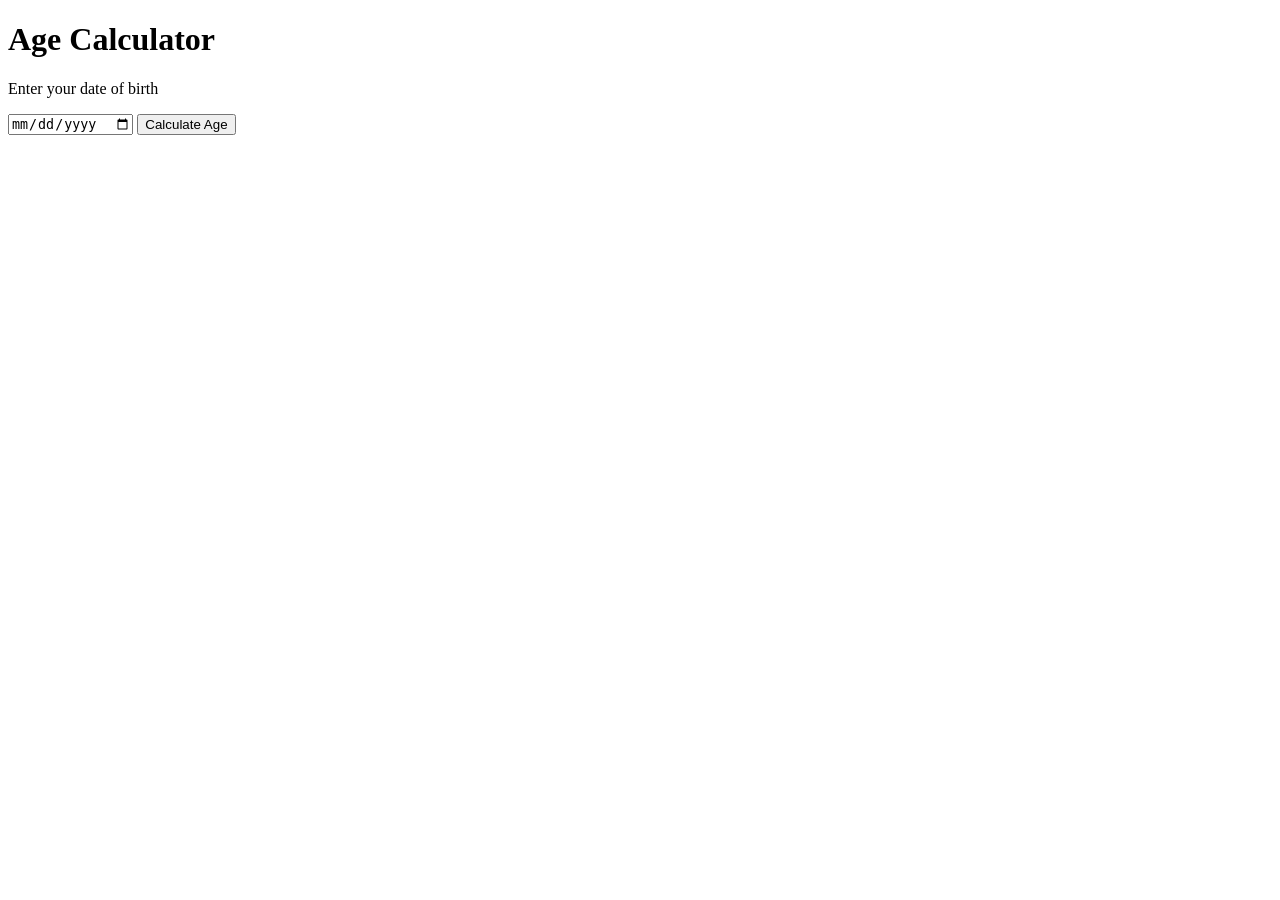
==== agecalculator/index.html @ 49fd14ef "age" ====
<!DOCTYPE html>
<html lang="en">
<head>
    <meta charset="UTF-8">
    <meta name="viewport" content="width=device-width, initial-scale=1.0">
    <title>Age Calculator</title>
    <link rel="stylesheet" href="style.css">
</head>

<body>

    <div class="container">

        <h1>Age Calculator</h1>

        <p>Enter your date of birth</p>

        <input type="date" id="dob">

        <button onclick="calculateAge()">
            Calculate Age
        </button>

        <h2 id="result"></h2>

    </div>

    <script src="script.js"></script>

</body>
</html>
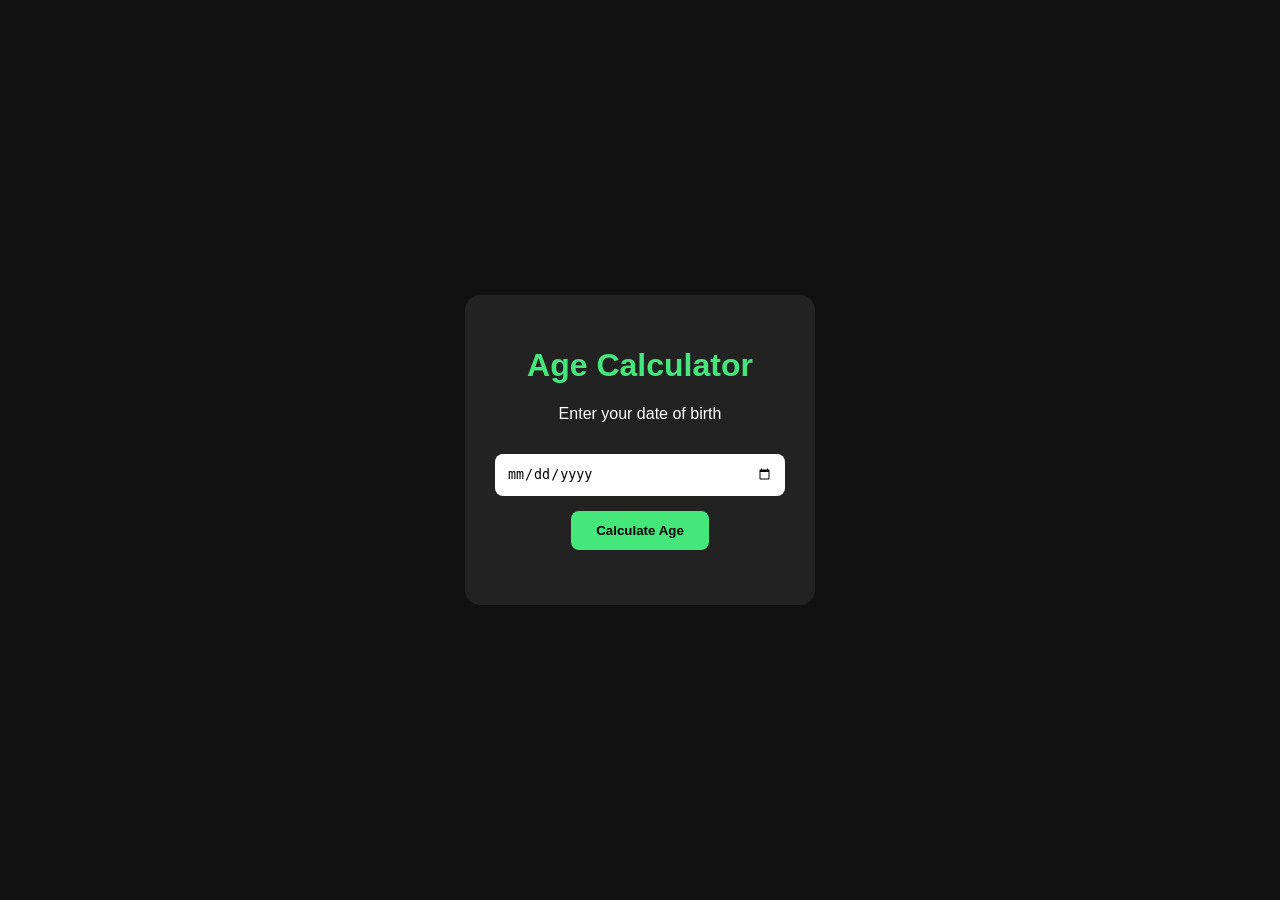
==== commit 485b3e7e: "age" ====
--- a/agecalculator/index.html
+++ b/agecalculator/index.html
@@ -10,22 +10,14 @@
 <body>
 
     <div class="container">
-
         <h1>Age Calculator</h1>
-
         <p>Enter your date of birth</p>
-
         <input type="date" id="dob">
-
         <button onclick="calculateAge()">
             Calculate Age
         </button>
-
         <h2 id="result"></h2>
-
     </div>
-
-    <script src="script.js"></script>
-
+    <script src="script.js"></script
 </body>
 </html>
--- a/agecalculator/style.css
+++ b/agecalculator/style.css
@@ -0,0 +1,57 @@
+* {
+    box-sizing: border-box;
+}
+
+body {
+    margin: 0;
+    font-family: Arial, sans-serif;
+    background: #111;
+    color: white;
+
+    display: flex;
+    justify-content: center;
+    align-items: center;
+
+    height: 100vh;
+}
+
+.container {
+    width: 350px;
+    padding: 30px;
+    text-align: center;
+
+    background: #222;
+    border-radius: 15px;
+}
+
+h1 {
+    color: #45e77b;
+}
+
+input {
+    width: 100%;
+    padding: 12px;
+    margin: 15px 0;
+
+    border: none;
+    border-radius: 8px;
+}
+
+button {
+    padding: 12px 25px;
+
+    border: none;
+    border-radius: 8px;
+
+    background: #45e77b;
+    cursor: pointer;
+    font-weight: bold;
+}
+
+button:hover {
+    opacity: 0.8;
+}
+
+#result {
+    margin-top: 25px;
+}
